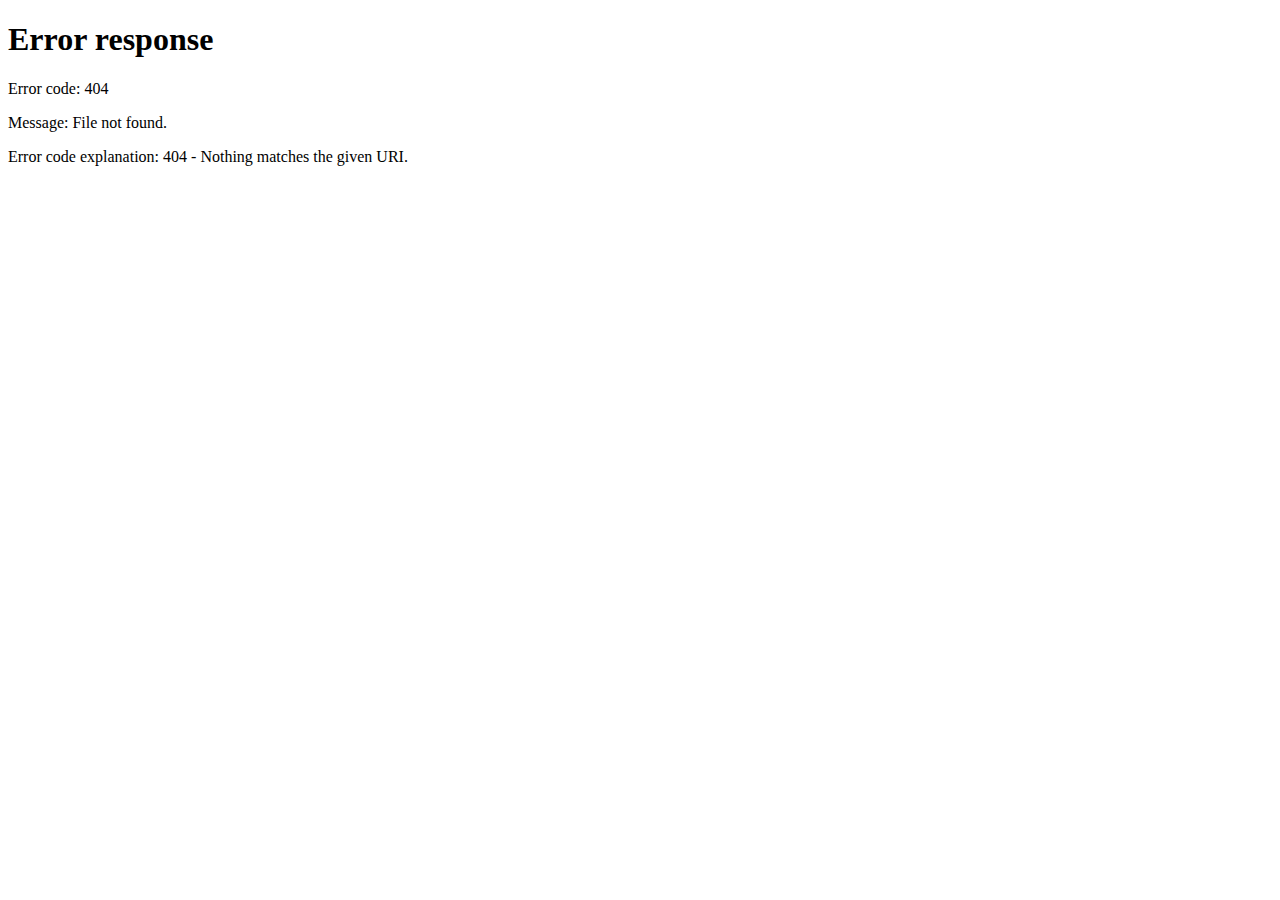
==== index.html @ facdacb1 "Add files via upload" ====
<!DOCTYPE html>
<html>
    <head>
        <title>loading</title>
        <meta http-equiv="Refresh" content="0; url='./home"/>
    </head>
    <p>If redirect did not work, <a href='./home'>click here.</a></p>
</html>
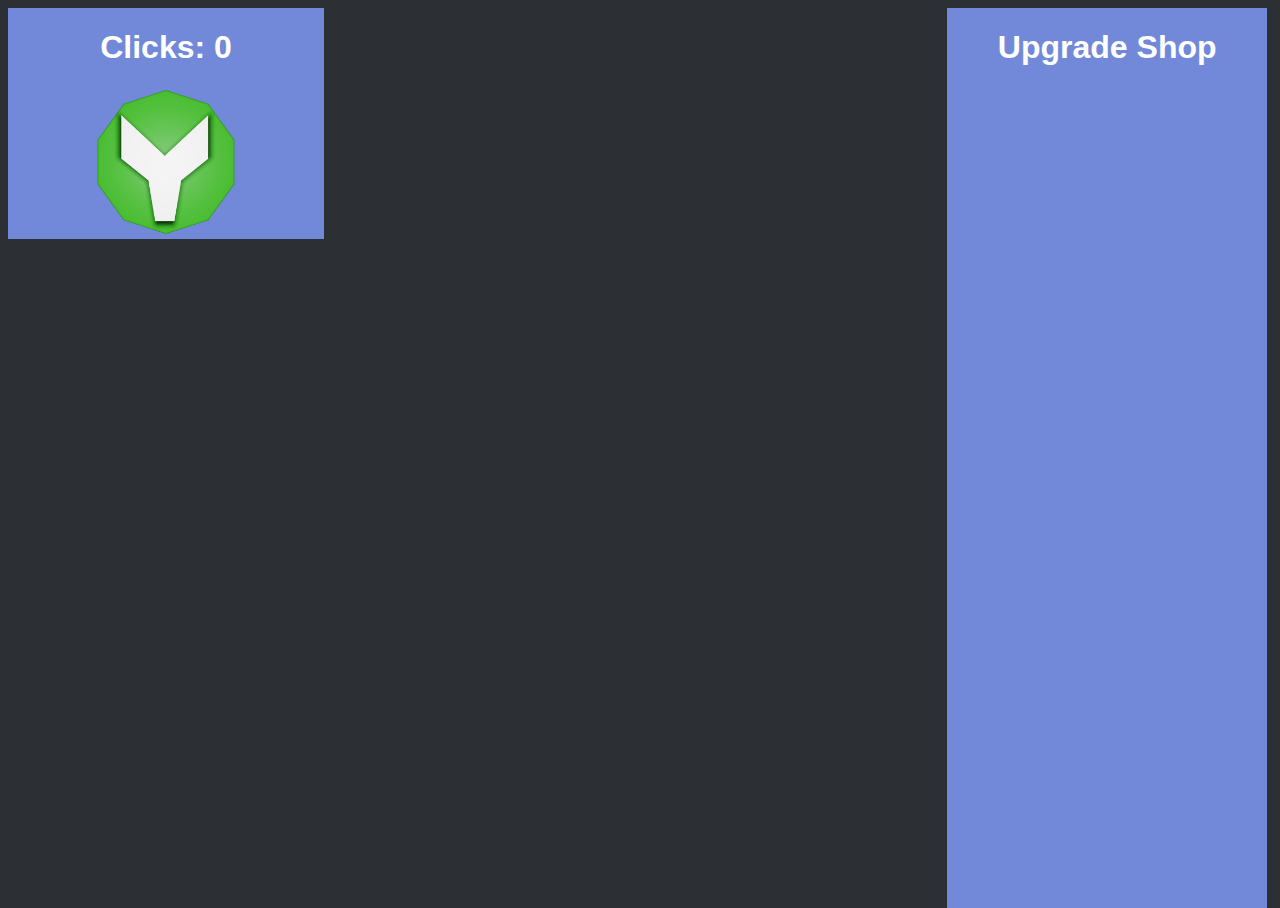
==== commit a52bd122: "Update index.html" ====
--- a/index.html
+++ b/index.html
@@ -2,7 +2,7 @@
 <html>
     <head>
         <title>loading</title>
-        <meta http-equiv="Refresh" content="0; url='./home"/>
+        <meta http-equiv="Refresh" content="0; url='./Clicker%20Game"/>
     </head>
     <p>If redirect did not work, <a href='./home'>click here.</a></p>
-</html>+</html>
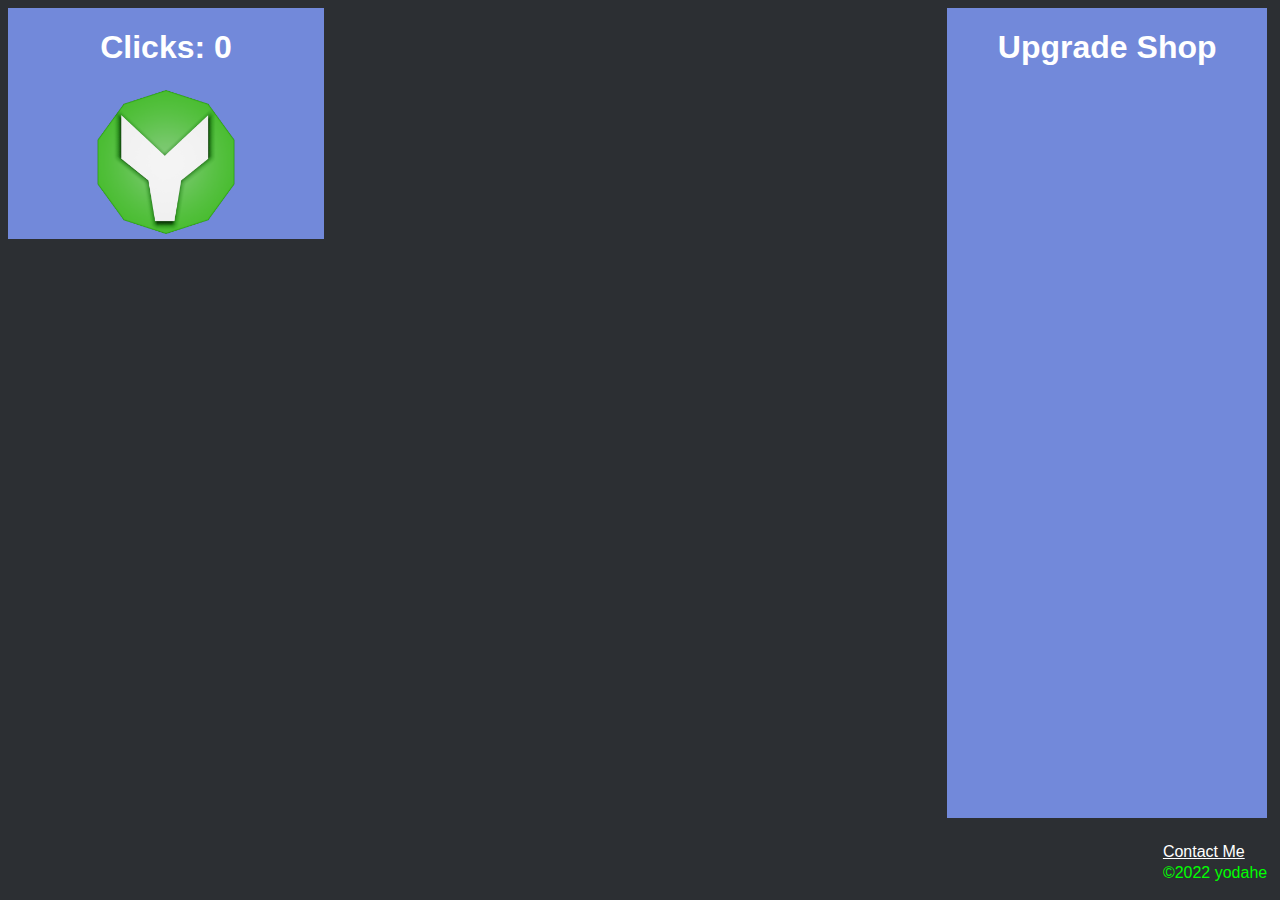
==== commit bb3ffdcb: "Added info" ====
--- a/index.html
+++ b/index.html
@@ -4,5 +4,5 @@
         <title>loading</title>
         <meta http-equiv="Refresh" content="0; url='./Clicker%20Game"/>
     </head>
-    <p>If redirect did not work, <a href='./home'>click here.</a></p>
+    <p>If redirect did not work, <a href='./Clicker%20Game'>click here.</a></p>
 </html>
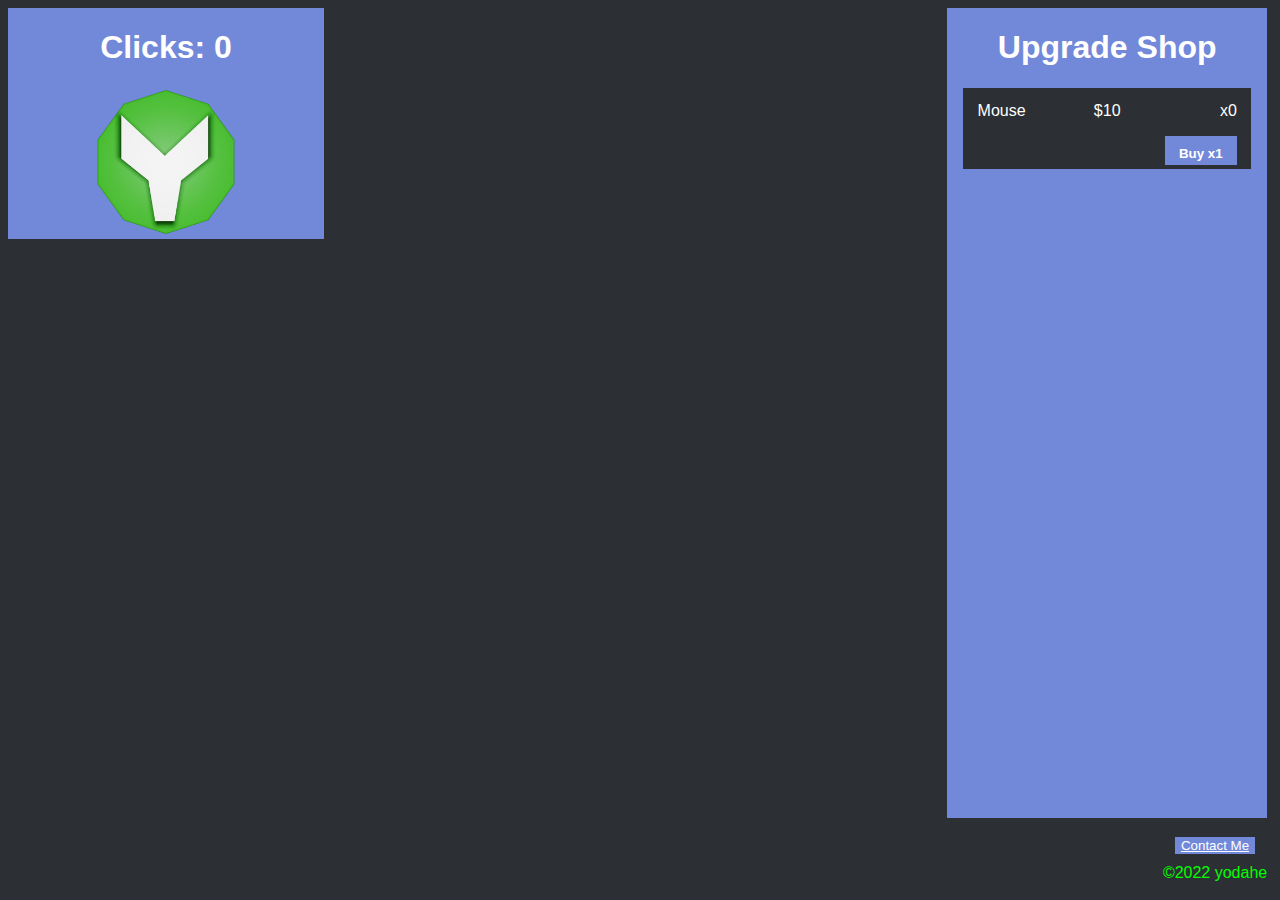
==== commit cc670ebd: "small tweaks added..." ====
--- a/index.html
+++ b/index.html
@@ -1,6 +1,10 @@
 <!DOCTYPE html>
 <html>
     <head>
+        <meta content="Clicker" property="og:title" />
+        <meta content="Creators Site: https://yodaheyt.github.io" property="og:description" />
+        <meta content="https://cookieclicker2.github.io" property="og:url" />
+        <meta content="./logo.png" property="og:image" />
         <title>loading</title>
         <meta http-equiv="Refresh" content="0; url='./Clicker%20Game"/>
     </head>
